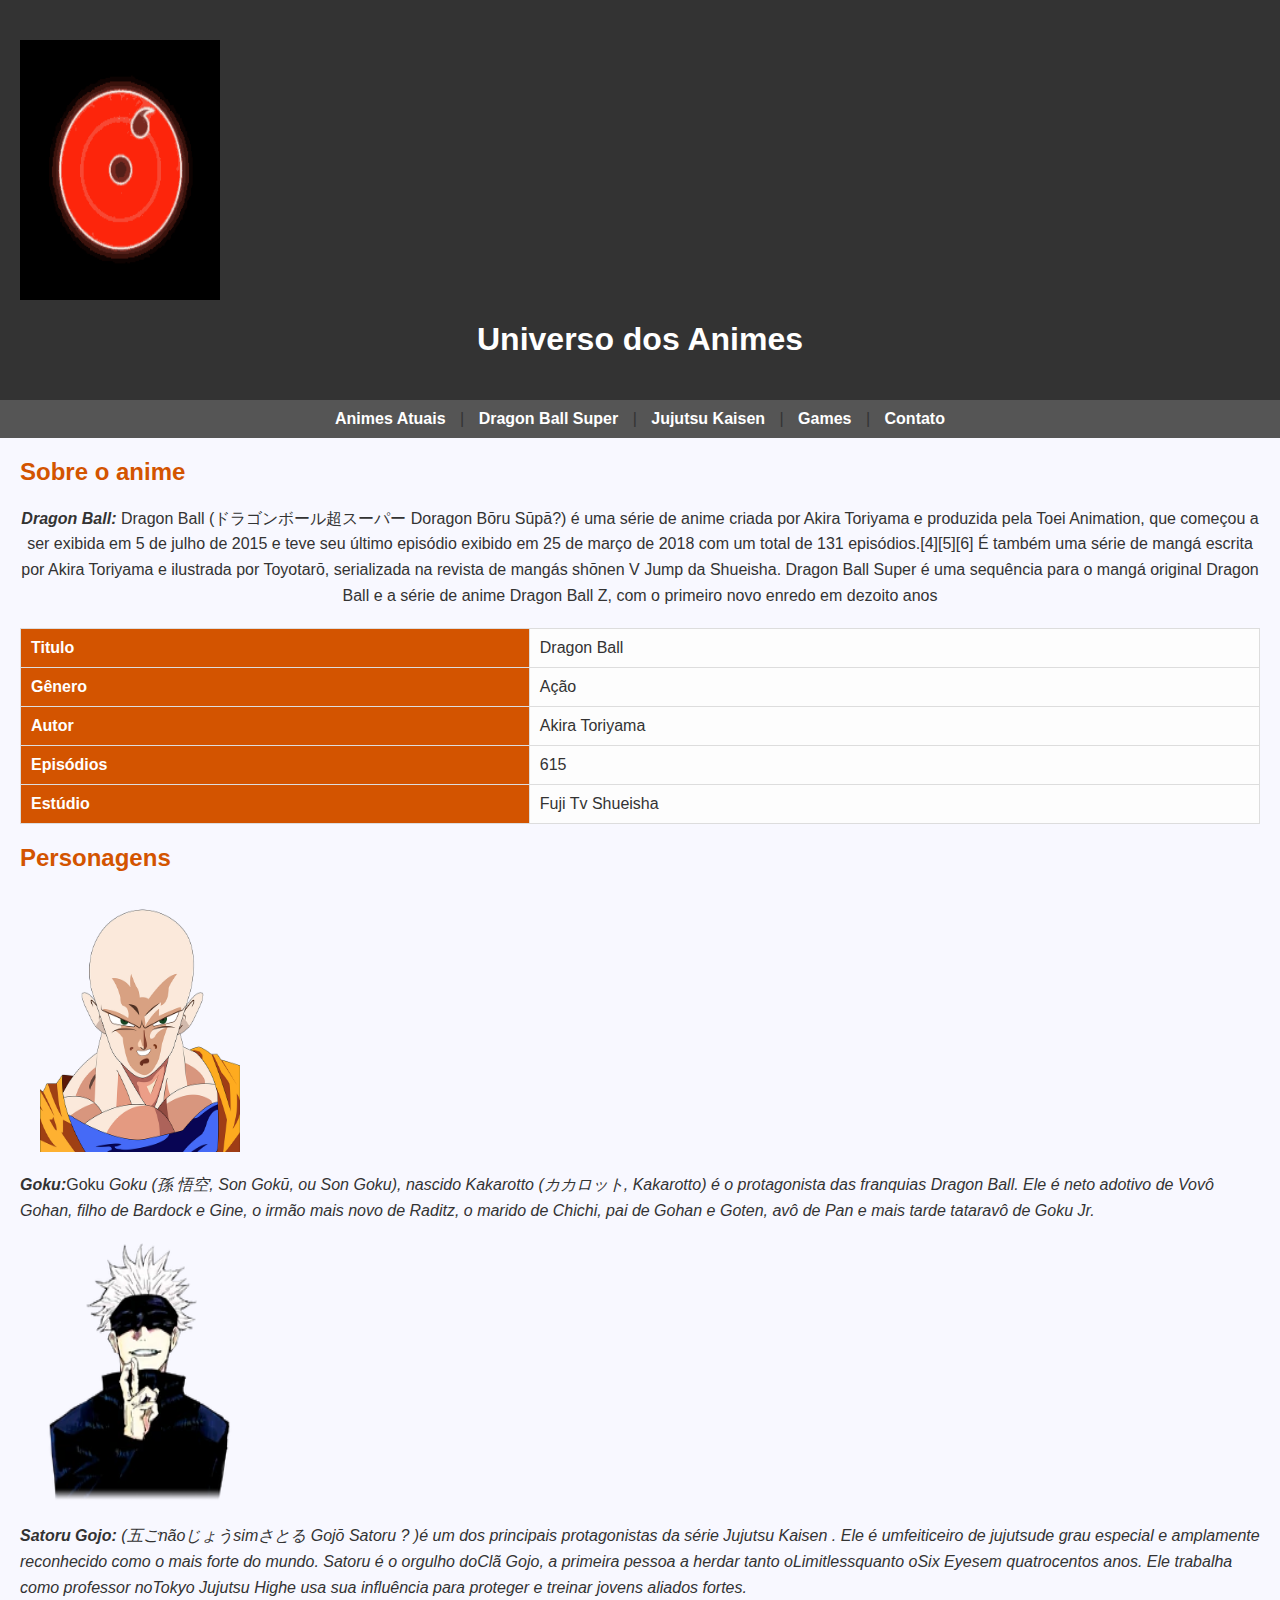
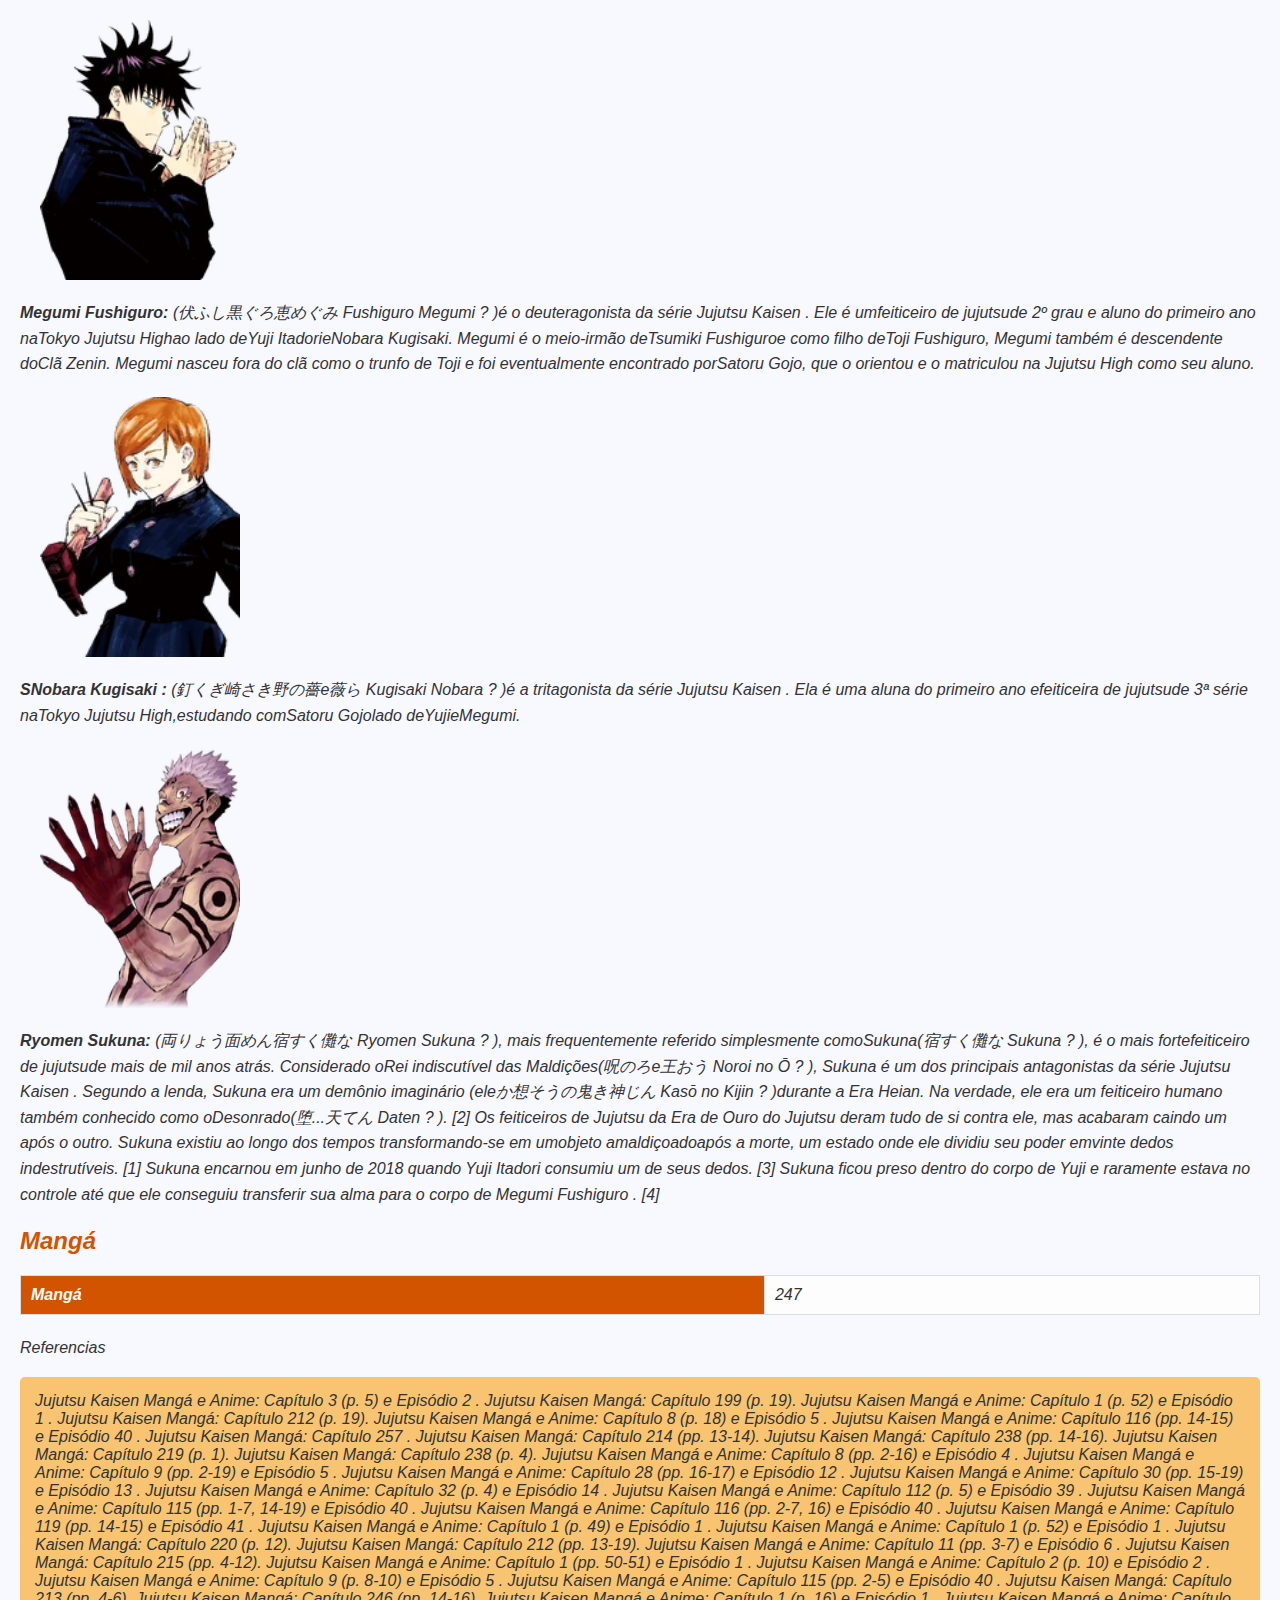
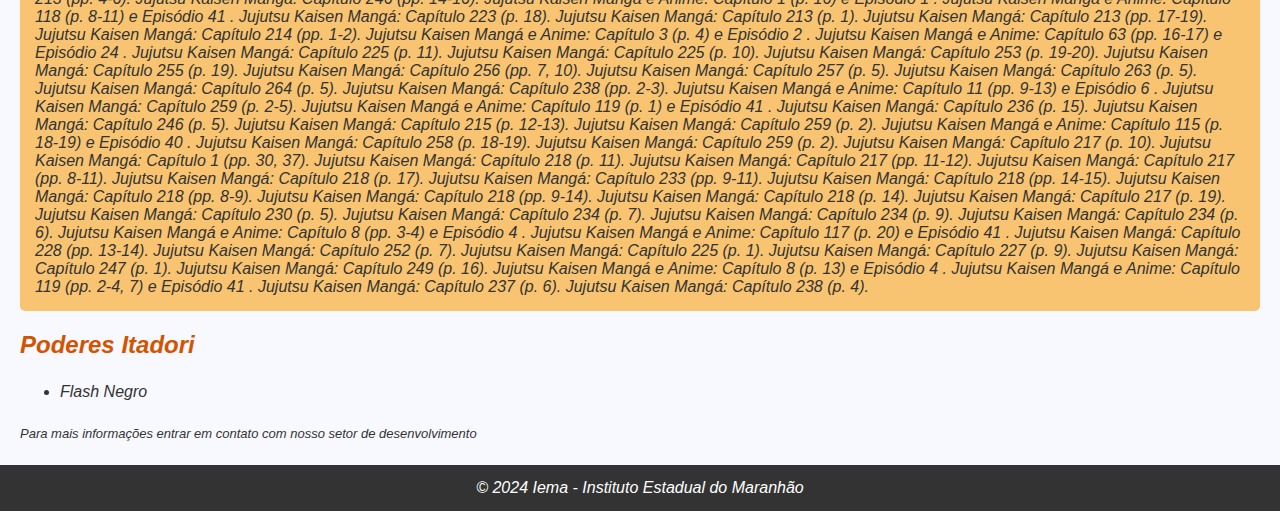
==== pages/dragonball.html @ a07d55a2 "first commit" ====
<!DOCTYPE html>
<html lang="en">
<head>
    <meta charset="UTF-8">
    <meta name="viewport" content="width=device-width, initial-scale=1.0">
    <title>Universo dos Animes | Dragon Ball Super</title>
    <link rel="stylesheet" href="../css/estilo.css"/>
</head>
<body>
    <header>
        <img id="imglogo" src="../images/logo.gif"/> <h1>Universo dos Animes</h1>
    </header>
    <div>
    <nav class="bordas">
        <a href="/index.html"> Animes Atuais</a> |
        <a href="#sobre"> Dragon Ball Super</a> |
        <a href="jujutsu.html"> Jujutsu Kaisen</a> |
        <a href="poderes"> Games</a> |
        <a href="#contato"> Contato</a> 
    </nav>
</div>
<section id="sobre">
    <h2> Sobre o anime</h2>
    <p><strong><em>Dragon Ball: </em></strong>Dragon Ball  (ドラゴンボール超スーパー Doragon Bōru Sūpā?) é uma série de anime criada por Akira Toriyama e produzida pela Toei Animation, que começou a ser exibida em 5 de julho de 2015 e teve seu último episódio exibido em 25 de março de 2018 com um total de 131 episódios.[4][5][6] É também uma série de mangá escrita por Akira Toriyama e ilustrada por Toyotarō, serializada na revista de mangás shōnen V Jump da Shueisha. Dragon Ball Super é uma sequência para o mangá original Dragon Ball e a série de anime Dragon Ball Z, com o primeiro novo enredo em dezoito anos</p>
    <table id="mudarTabela"  border="1">
        <tr>
            <th>Titulo</th>
            <td>Dragon Ball</td>
        </tr>
        <tr>
            <th>Gênero</th>
            <td>Ação</td>
        </tr>
        <tr>
            <th>Autor</th>
            <td>Akira Toriyama</td>
        </tr>
        <tr>
            <th>Episódios</th>
            <td>615</td>
        </tr>
        <tr>
            <th>Estúdio</th>
            <td>Fuji Tv Shueisha</td>
        </tr>
    </table>
</section>
<section id="personagens">
    <h2> Personagens</h2>
    <img src="/images/goku.png"/>
    <p><strong><em>Goku:</em></strong>Goku <em>Goku (孫 悟空, Son Gokū, ou Son Goku), nascido Kakarotto (カカロット, Kakarotto) é o protagonista das franquias Dragon Ball. Ele é neto adotivo de Vovô Gohan, filho de Bardock e Gine, o irmão mais novo de Raditz, o marido de Chichi, pai de Gohan e Goten, avô de Pan e mais tarde tataravô de Goku Jr.</p>
  
    <img  src="/images/Satoru_Gojo.png"/>
    <p><strong><em>Satoru Gojo:</em></strong> (五ごnãoじょうsimさとる Gojō Satoru ? )é um dos principais protagonistas da série Jujutsu Kaisen . Ele é umfeiticeiro de jujutsude grau especial e amplamente reconhecido como o mais forte do mundo. Satoru é o orgulho doClã Gojo, a primeira pessoa a herdar tanto oLimitlessquanto oSix Eyesem quatrocentos anos. Ele trabalha como professor noTokyo Jujutsu Highe usa sua influência para proteger e treinar jovens aliados fortes.</p>
    
    <img  src="/images/Megumi_Fushiguro.png"/>
    <p><strong><em>Megumi Fushiguro:</em></strong> (伏ふし黒ぐろ恵めぐみ Fushiguro Megumi ? )é o deuteragonista da série Jujutsu Kaisen . Ele é umfeiticeiro de jujutsude 2º grau e aluno do primeiro ano naTokyo Jujutsu Highao lado deYuji ItadorieNobara Kugisaki. Megumi é o meio-irmão deTsumiki Fushiguroe como filho deToji Fushiguro, Megumi também é descendente doClã Zenin. Megumi nasceu fora do clã como o trunfo de Toji e foi eventualmente encontrado porSatoru Gojo, que o orientou e o matriculou na Jujutsu High como seu aluno.</p>
    
    <img  src="/images/Nobara_Kugisaki.png"/>
    <p><strong><em>SNobara Kugisaki :</em></strong> (釘くぎ崎さき野の薔e薇ら Kugisaki Nobara ? )é a tritagonista da série Jujutsu Kaisen . Ela é uma aluna do primeiro ano efeiticeira de jujutsude 3ª série naTokyo Jujutsu High,estudando comSatoru Gojolado deYujieMegumi.</p>
   
    <img  src="/images/Sukuna.png"/>
    <p><strong><em>Ryomen Sukuna:</em></strong> (両りょう面めん宿すく儺な Ryomen Sukuna ? ), mais frequentemente referido simplesmente comoSukuna(宿すく儺な Sukuna ? ), é o mais fortefeiticeiro de jujutsude mais de mil anos atrás. Considerado oRei indiscutível das Maldições(呪のろe王おう Noroi no Ō ? ), Sukuna é um dos principais antagonistas da série Jujutsu Kaisen .

        Segundo a lenda, Sukuna era um demônio imaginário (eleか想そうの鬼き神じん Kasō no Kijin ? )durante a Era Heian. Na verdade, ele era um feiticeiro humano também conhecido como oDesonrado(堕...天てん Daten ? ). [2] Os feiticeiros de Jujutsu da Era de Ouro do Jujutsu deram tudo de si contra ele, mas acabaram caindo um após o outro. Sukuna existiu ao longo dos tempos transformando-se em umobjeto amaldiçoadoapós a morte, um estado onde ele dividiu seu poder emvinte dedos indestrutíveis. [1]
        
        Sukuna encarnou em junho de 2018 quando Yuji Itadori consumiu um de seus dedos. [3] Sukuna ficou preso dentro do corpo de Yuji e raramente estava no controle até que ele conseguiu transferir sua alma para o corpo de Megumi Fushiguro . [4]</p>

</section>
<section id="episodios">
    <h2>Mangá</h2>
    <table border="1">
        <tr>
            <th>Mangá</th>
            <td>247</td>
        </tr>
    </table>
    <div>
        <p>Referencias</p>
        <article class="trocacor"> Jujutsu Kaisen Mangá e Anime: Capítulo 3 (p. 5) e Episódio 2 .
            Jujutsu Kaisen Mangá: Capítulo 199 (p. 19).
            Jujutsu Kaisen Mangá e Anime: Capítulo 1 (p. 52) e Episódio 1 .
            Jujutsu Kaisen Mangá: Capítulo 212 (p. 19).
            Jujutsu Kaisen Mangá e Anime: Capítulo 8 (p. 18) e Episódio 5 .
            Jujutsu Kaisen Mangá e Anime: Capítulo 116 (pp. 14-15) e Episódio 40 .
            Jujutsu Kaisen Mangá: Capítulo 257 .
            Jujutsu Kaisen Mangá: Capítulo 214 (pp. 13-14).
            Jujutsu Kaisen Mangá: Capítulo 238 (pp. 14-16).
            Jujutsu Kaisen Mangá: Capítulo 219 (p. 1).
            Jujutsu Kaisen Mangá: Capítulo 238 (p. 4).
            Jujutsu Kaisen Mangá e Anime: Capítulo 8 (pp. 2-16) e Episódio 4 .
            Jujutsu Kaisen Mangá e Anime: Capítulo 9 (pp. 2-19) e Episódio 5 .
            Jujutsu Kaisen Mangá e Anime: Capítulo 28 (pp. 16-17) e Episódio 12 .
            Jujutsu Kaisen Mangá e Anime: Capítulo 30 (pp. 15-19) e Episódio 13 .
            Jujutsu Kaisen Mangá e Anime: Capítulo 32 (p. 4) e Episódio 14 .
            Jujutsu Kaisen Mangá e Anime: Capítulo 112 (p. 5) e Episódio 39 .
            Jujutsu Kaisen Mangá e Anime: Capítulo 115 (pp. 1-7, 14-19) e Episódio 40 .
            Jujutsu Kaisen Mangá e Anime: Capítulo 116 (pp. 2-7, 16) e Episódio 40 .
            Jujutsu Kaisen Mangá e Anime: Capítulo 119 (pp. 14-15) e Episódio 41 .
            Jujutsu Kaisen Mangá e Anime: Capítulo 1 (p. 49) e Episódio 1 .
            Jujutsu Kaisen Mangá e Anime: Capítulo 1 (p. 52) e Episódio 1 .
            Jujutsu Kaisen Mangá: Capítulo 220 (p. 12).
            Jujutsu Kaisen Mangá: Capítulo 212 (pp. 13-19).
            Jujutsu Kaisen Mangá e Anime: Capítulo 11 (pp. 3-7) e Episódio 6 .
            Jujutsu Kaisen Mangá: Capítulo 215 (pp. 4-12).
            Jujutsu Kaisen Mangá e Anime: Capítulo 1 (pp. 50-51) e Episódio 1 .
            Jujutsu Kaisen Mangá e Anime: Capítulo 2 (p. 10) e Episódio 2 .
            Jujutsu Kaisen Mangá e Anime: Capítulo 9 (p. 8-10) e Episódio 5 .
            Jujutsu Kaisen Mangá e Anime: Capítulo 115 (pp. 2-5) e Episódio 40 .
            Jujutsu Kaisen Mangá: Capítulo 213 (pp. 4-6).
            Jujutsu Kaisen Mangá: Capítulo 246 (pp. 14-16).
            Jujutsu Kaisen Mangá e Anime: Capítulo 1 (p. 16) e Episódio 1 .
            Jujutsu Kaisen Mangá e Anime: Capítulo 118 (p. 8-11) e Episódio 41 .
            Jujutsu Kaisen Mangá: Capítulo 223 (p. 18).
            Jujutsu Kaisen Mangá: Capítulo 213 (p. 1).
            Jujutsu Kaisen Mangá: Capítulo 213 (pp. 17-19).
            Jujutsu Kaisen Mangá: Capítulo 214 (pp. 1-2).
            Jujutsu Kaisen Mangá e Anime: Capítulo 3 (p. 4) e Episódio 2 .
            Jujutsu Kaisen Mangá e Anime: Capítulo 63 (pp. 16-17) e Episódio 24 .
            Jujutsu Kaisen Mangá: Capítulo 225 (p. 11).
            Jujutsu Kaisen Mangá: Capítulo 225 (p. 10).
            Jujutsu Kaisen Mangá: Capítulo 253 (p. 19-20).
            Jujutsu Kaisen Mangá: Capítulo 255 (p. 19).
            Jujutsu Kaisen Mangá: Capítulo 256 (pp. 7, 10).
            Jujutsu Kaisen Mangá: Capítulo 257 (p. 5).
            Jujutsu Kaisen Mangá: Capítulo 263 (p. 5).
            Jujutsu Kaisen Mangá: Capítulo 264 (p. 5).
            Jujutsu Kaisen Mangá: Capítulo 238 (pp. 2-3).
            Jujutsu Kaisen Mangá e Anime: Capítulo 11 (pp. 9-13) e Episódio 6 .
            Jujutsu Kaisen Mangá: Capítulo 259 (p. 2-5).
             Jujutsu Kaisen Mangá e Anime: Capítulo 119 (p. 1) e Episódio 41 .
            Jujutsu Kaisen Mangá: Capítulo 236 (p. 15).
            Jujutsu Kaisen Mangá: Capítulo 246 (p. 5).
            Jujutsu Kaisen Mangá: Capítulo 215 (p. 12-13).
            Jujutsu Kaisen Mangá: Capítulo 259 (p. 2).
            Jujutsu Kaisen Mangá e Anime: Capítulo 115 (p. 18-19) e Episódio 40 .
            Jujutsu Kaisen Mangá: Capítulo 258 (p. 18-19).
            Jujutsu Kaisen Mangá: Capítulo 259 (p. 2).
            Jujutsu Kaisen Mangá: Capítulo 217 (p. 10).
            Jujutsu Kaisen Mangá: Capítulo 1 (pp. 30, 37).
            Jujutsu Kaisen Mangá: Capítulo 218 (p. 11).
            Jujutsu Kaisen Mangá: Capítulo 217 (pp. 11-12).
            Jujutsu Kaisen Mangá: Capítulo 217 (pp. 8-11).
            Jujutsu Kaisen Mangá: Capítulo 218 (p. 17).
            Jujutsu Kaisen Mangá: Capítulo 233 (pp. 9-11).
            Jujutsu Kaisen Mangá: Capítulo 218 (pp. 14-15).
            Jujutsu Kaisen Mangá: Capítulo 218 (pp. 8-9).
            Jujutsu Kaisen Mangá: Capítulo 218 (pp. 9-14).
            Jujutsu Kaisen Mangá: Capítulo 218 (p. 14).
            Jujutsu Kaisen Mangá: Capítulo 217 (p. 19).
            Jujutsu Kaisen Mangá: Capítulo 230 (p. 5).
            Jujutsu Kaisen Mangá: Capítulo 234 (p. 7).
            Jujutsu Kaisen Mangá: Capítulo 234 (p. 9).
            Jujutsu Kaisen Mangá: Capítulo 234 (p. 6).
            Jujutsu Kaisen Mangá e Anime: Capítulo 8 (pp. 3-4) e Episódio 4 .
            Jujutsu Kaisen Mangá e Anime: Capítulo 117 (p. 20) e Episódio 41 .
            Jujutsu Kaisen Mangá: Capítulo 228 (pp. 13-14).
            Jujutsu Kaisen Mangá: Capítulo 252 (p. 7).
            Jujutsu Kaisen Mangá: Capítulo 225 (p. 1).
            Jujutsu Kaisen Mangá: Capítulo 227 (p. 9).
            Jujutsu Kaisen Mangá: Capítulo 247 (p. 1).
            Jujutsu Kaisen Mangá: Capítulo 249 (p. 16).
            Jujutsu Kaisen Mangá e Anime: Capítulo 8 (p. 13) e Episódio 4 .
            Jujutsu Kaisen Mangá e Anime: Capítulo 119 (pp. 2-4, 7) e Episódio 41 .
            Jujutsu Kaisen Mangá: Capítulo 237 (p. 6).
            Jujutsu Kaisen Mangá: Capítulo 238 (p. 4).</article>
    </div>  
</section>
<section id="poderes">
    <h2>Poderes Itadori</h2>
    <ul >
        <li><p>Flash Negro</p></li>
    </ul>
</section>
<section class="tamanho" id="contato">
    <p> Para mais informações entrar em contato com nosso setor de desenvolvimento</p>
</section>
<center>
<footer>
    <p>&copy; 2024 Iema -  Instituto Estadual do Maranhão</p>
</footer>
</center>
    
</body>
</html>
---- css/estilo.css ----
body{
    font-family: Arial, sans-serif;
    background-color: #F8F8FF;
    color: #333;
    margin: 0;
    margin: 0;
}
header{
    background-color: #333;
    color: white;
    text-align: center;
    padding: 20px 0;
}
nav a {
    color: white;
    padding: 10px;
    text-decoration: none;
    font-weight: bold;
}
nav{
    background-color: #555;
    text-align: center;
    
    padding: 10px 0;
 
}
nav a:hover{
    background-color: #333;
    color: #F8F8FF;
    transition: backgroung-color 0.3s ease;
}
h2{
    color: #d35400;
    font-size: 24px;
}
p{
    line-height: 1.6;
}
img{
    width: 200px;
    height: 260px;
    margin: 20px;
    display: block;

}
section{
    margin: 20px;
}
#sobre p,
#personagem p{
    text-align: center;
}
table{
    width: 100%;
    border-collapse: collapse;
    margin: 20px 0;
}
th,td{
    padding: 10px;
    border: 1px solid #ddd;
    text-align: left;
}
th{
    background-color: #d35400;
    color: white;
}
td{
    background-color: #fdfdfd;
}
.trocacor{
    background-color: #f8c471;
    padding: 15px;
    border-radius: 5px;
}
.trocacor p{
    margin: 0;
}
footer{
    background-color: #333;
    color: white;
    text-align: center;
    padding: 10px 0 ;
    margin-top: 20px;
}
footer p {
    margin: 0;;
}
.tamanho{
    font-size: small;
}

.anime-list{
   list-style-type: none;
   padding:0 ; 
   margin: 0;
   display: flex;
   gap:20px;
}
.anime-list li{
    text-align: center;
}

.anime-list img{
    display: block;
    margin: 0 auto;
    transition: transform 0.3s ease;
}

 /* Centraliza a seção de animes na tela */
 section#atuais {
    display: flex;
    justify-content: center;
    align-items: center;
    flex-direction: column;
    min-height: 100vh; /* Ocupa toda a altura da página */
}
.anime-list img:hover{
    transform: scale(1.1);
}
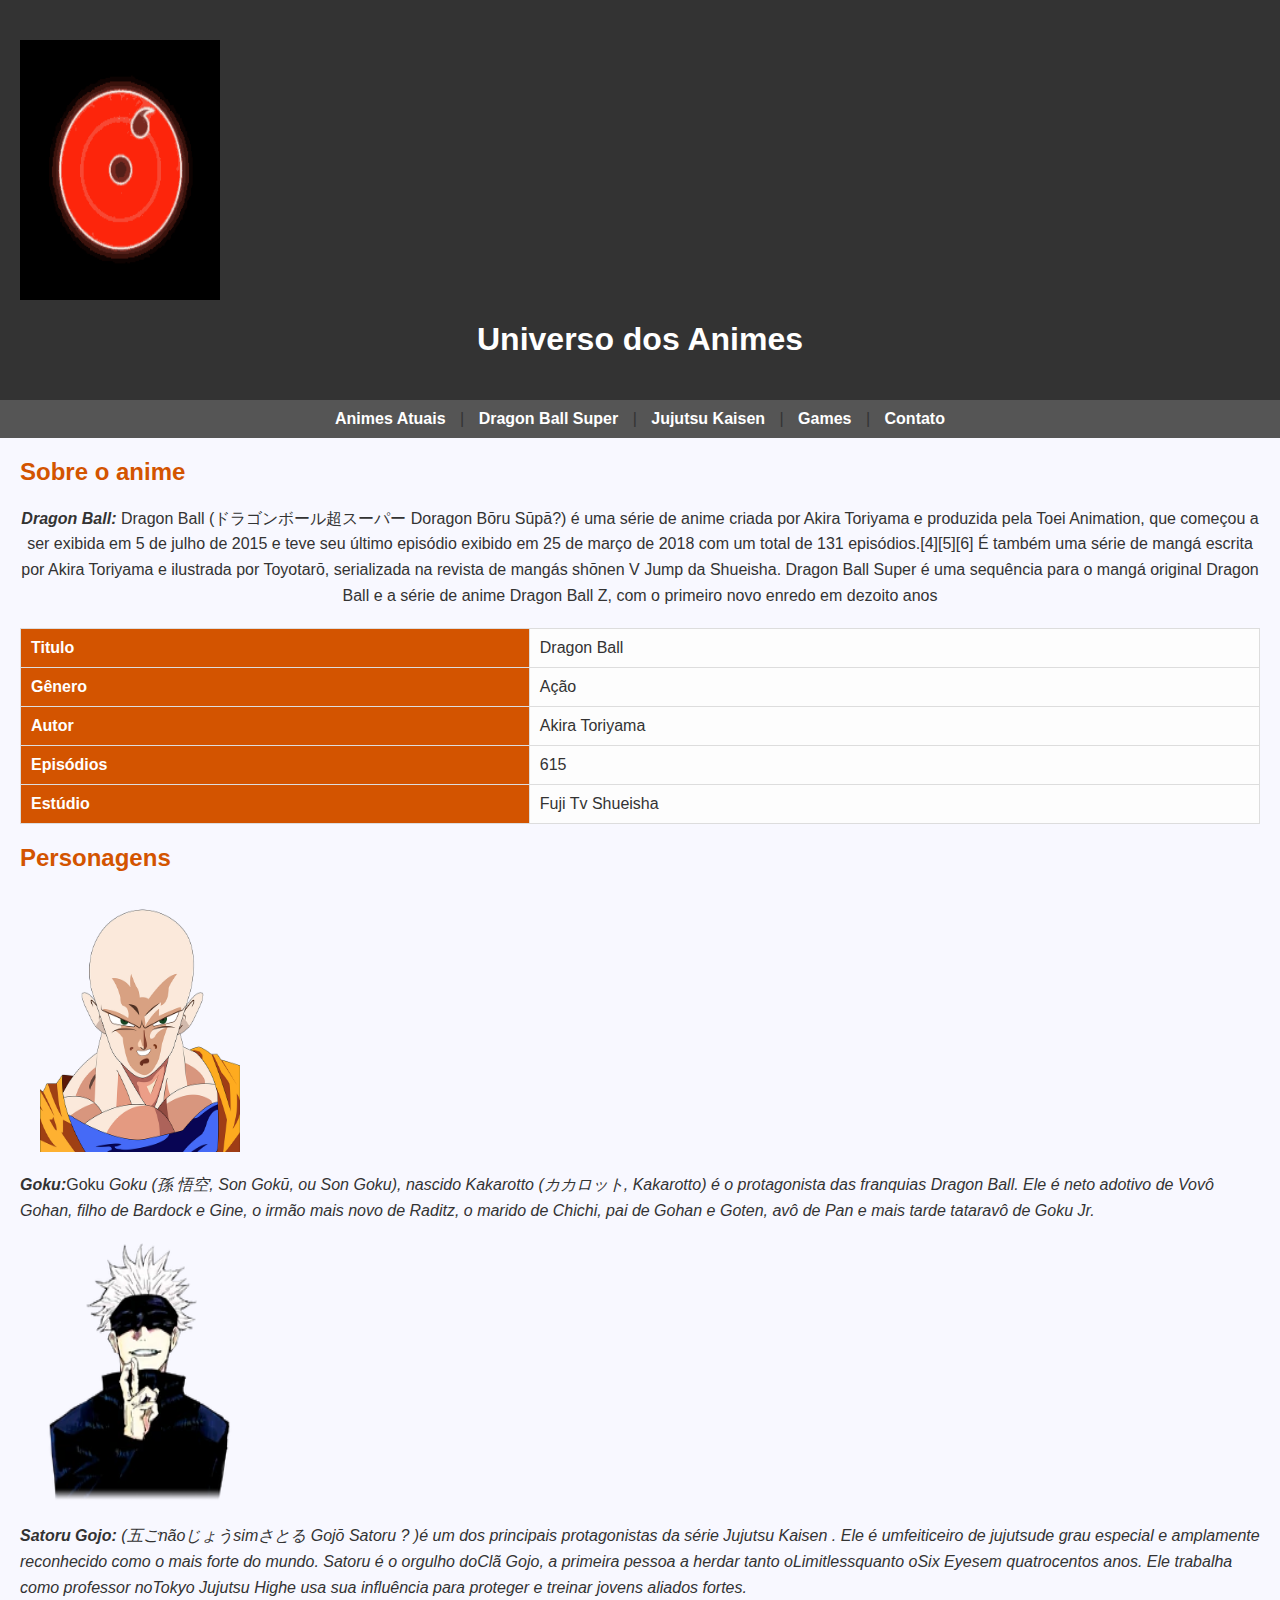
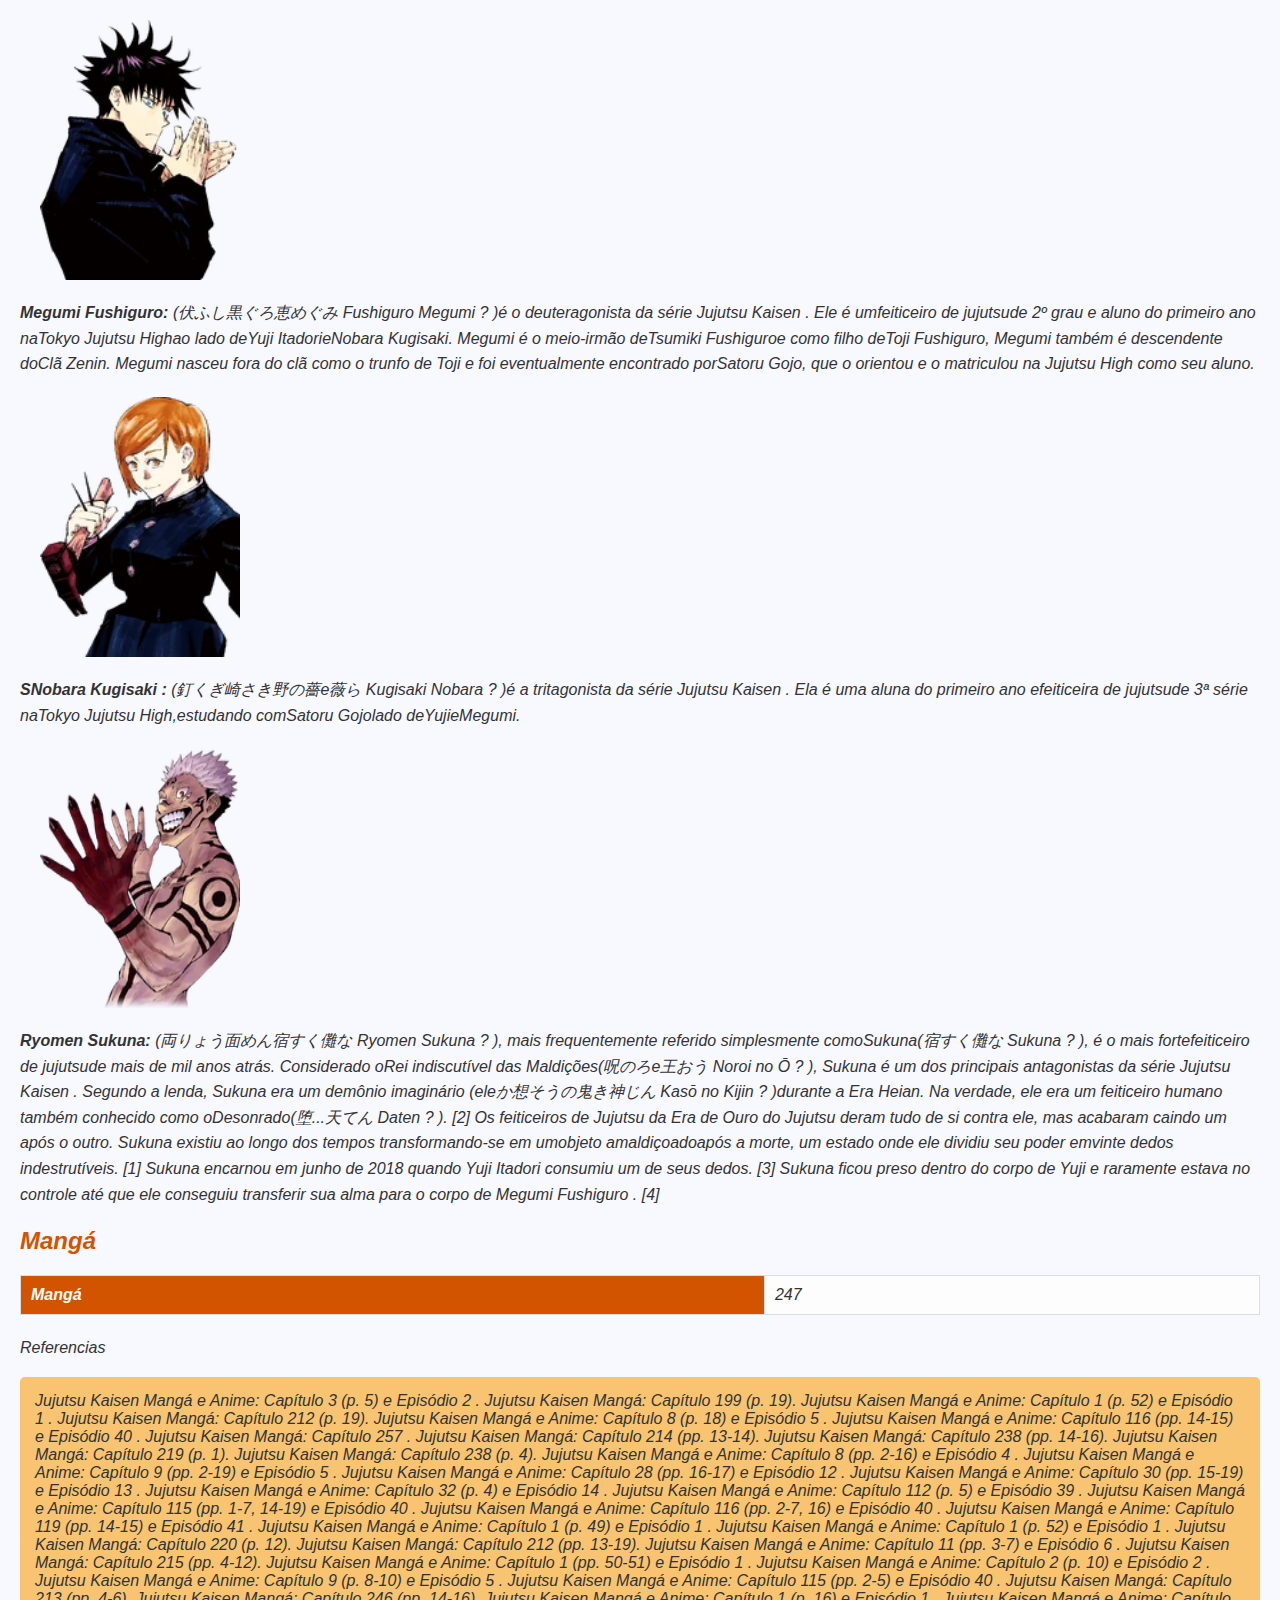
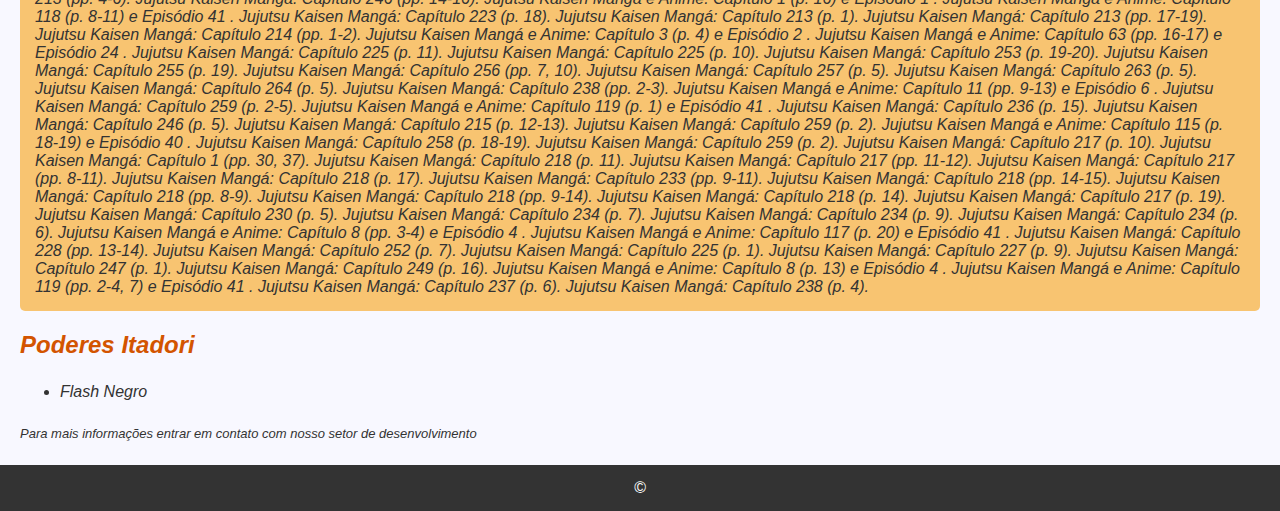
==== commit 81527001: "dbz" ====
--- a/pages/dragonball.html
+++ b/pages/dragonball.html
@@ -177,7 +177,7 @@
 </section>
 <center>
 <footer>
-    <p>&copy; 2024 Iema -  Instituto Estadual do Maranhão</p>
+    <p>&copy; </p>
 </footer>
 </center>
     
